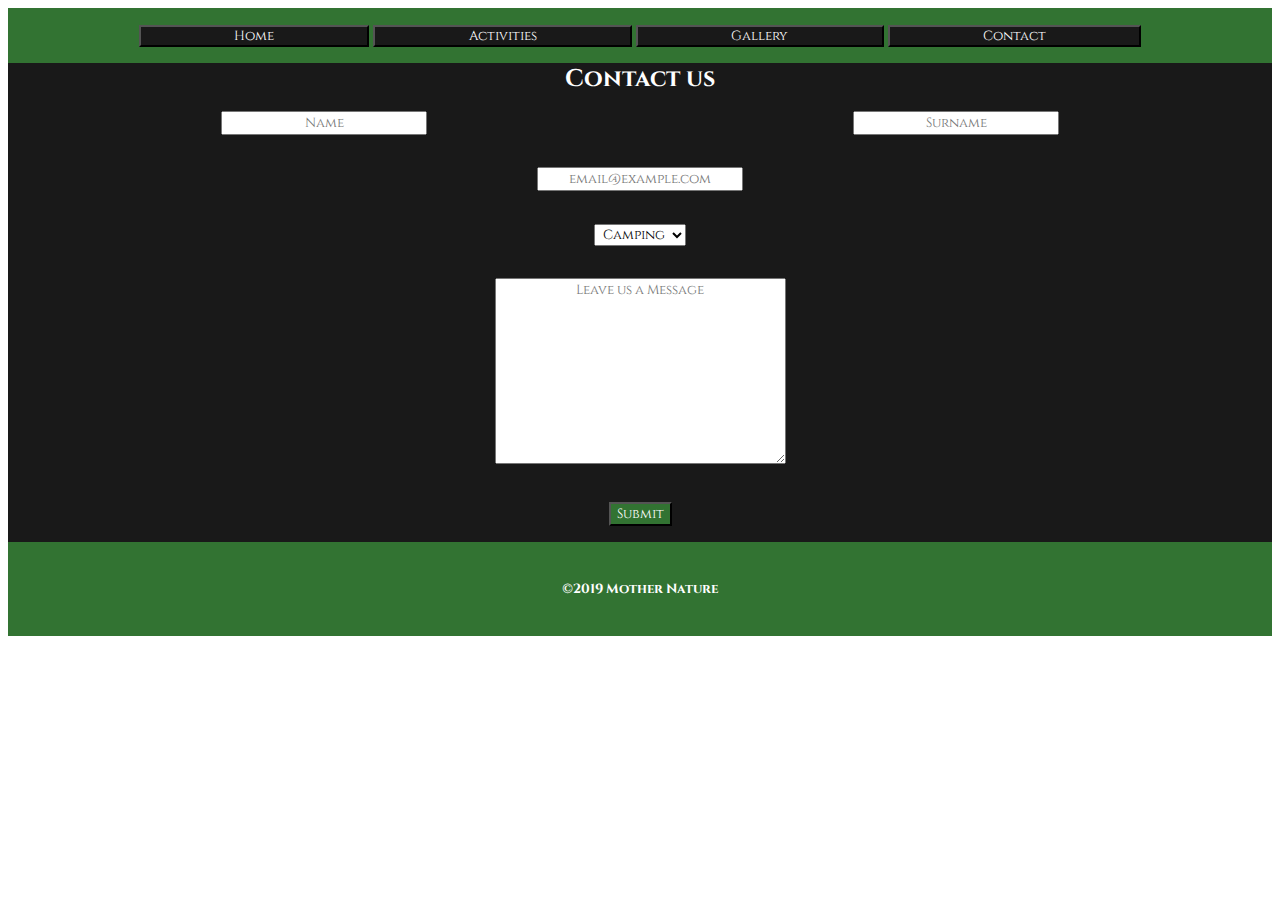
==== contact.html @ e8ab2e3a "Add files via upload" ====
<!DOCTYPE html>
<html>
<head>
    <meta charset="utf-8" />
    <meta http-equiv="X-UA-Compatible" content="IE=edge">
    <title>Contact</title>
    <meta name="viewport" content="width=device-width, initial-scale=1">
    <link rel="stylesheet" type="text/css" media="screen" href="css/main.css">
    <script src="main.js"></script>
</head>
<body>
    <!-- start of grid-1 -->
    <div class="grid-1">
        <!-- start of navbar -->
        <nav>
            <a href="index.html"><button type="home">Home</button></a>
            <!-- start of dropdown -->
            <div class="dropdown">
                <button type="activities">Activities</button>
                    <div class="dropdown-content">
                        <a href="#camping">Camping</a>
                        <a href="#hiking">Hiking</a>
                        <a href="#canoeing">Canoeing</a>
                        <a href="#climbing">Climbing</a>
                        <a href="#fishing">Fishing</a>
                        <a href="#hunting">Hunting</a>
                    </div>
            </div>
            <!-- end of dropdown -->
            <a href="gallery.html"><button type="gallery">Gallery</button></a>
            <a href="contact.html"><button type="contact">Contact</button></a>
        </nav>
        <!-- end of navbar -->
    </div>
    <!-- end of grid-1 -->

    <!-- start of contact form -->
    <section class="form">
        <h2>Contact us</h2>
    
        <form class="grid-4">
                    <section class="name-box">
                        <!-- Textbox for name, required -->
                        <input type="text" required placeholder="Name" required minlength="7" maxlength="12">
                    </section>
        
                    <section class="surname-box">
                        <!-- Text box for name, required -->
                        <input type="text" required placeholder="Surname" required minlength="7" maxlength="12">
                    </section>
            
                
                    <section class="email-box">
                        <!-- Text box for email, required -->
                        <input type="text" required placeholder="email@example.com" pattern="[@]">
                    </section>
    
                    <section class="activity-box">
                        <!-- Country drop down menu to choose from, required -->
                        <select name="Activities" required>
                            <option value="camping">Camping</option> 
                            <option value="hiking">Hiking</option>
                            <option value="canoeing">Canoeing</option>
                            <option value="climbing">Climbing</option>
                            <option value="fishing">Fishing</option> 
                            <option value="hunting">Hunting</option> 
                        </select>
                    </section>
                
                    <section class="message-box">
                        <!-- text area for the about box, optional  -->
                        <textarea name="" id="" placeholder="Leave us a Message" cols="30" rows="10"></textarea>
                    </section>

                    <section class="submit">
                        <!-- submit button -->
                        <input type="Submit" name="" id="">
                    </section>
    </section>
    <!-- end of contact form -->

    <!-- start of grid-3/footer -->
    <div class="grid-3">
        <footer>
            <h5>©2019 Mother Nature</h5>
        </footer>
    </div>
    <!-- end of grid-3/footer -->
</body>
</html>
---- css/main.css ----
@import url("https://fonts.googleapis.com/css?family=Cinzel");
@import url("https://fonts.googleapis.com/css?family=Sigmar+One");
* {
  text-align: center;
  font-family: 'Cinzel', serif;
  color: white;
  scroll-behavior: smooth; }

nav {
  text-align: center;
  display: inline-block; }

a {
  text-decoration: none; }

button {
  background-color: #191919;
  padding: 0em 7em;
  color: white; }

.dropdown {
  position: relative;
  display: inline-block; }

.dropdown-content {
  display: none;
  position: absolute;
  background-color: #e1e1e1; }

.dropdown-content a {
  color: black;
  padding: 1em 5.46em;
  text-decoration: none;
  display: block; }

.dropdown:hover .dropdown-content {
  display: block; }

header {
  background-image: url(../img/background.jpg);
  background-repeat: no-repeat;
  background-size: cover;
  height: 100vh;
  text-align: center; }

.logo {
  width: 50vh;
  height: 50vh;
  padding-top: 10vh; }

.title {
  color: #327332;
  font-family: 'Sigmar One', cursive; }

h2 {
  margin: 0; }

p {
  font-size: 24px; }

.picture {
  position: relative;
  width: 50%;
  margin: 0 auto; }

.middle {
  transition: .5s ease;
  opacity: 0;
  position: absolute;
  top: 50%;
  left: 50%;
  transform: translate(-50%, -50%);
  -ms-transform: translate(-50%, -50%); }

.picture:hover .image {
  opacity: 0.3; }

.picture:hover .middle {
  opacity: 1; }

.text {
  color: white;
  font-size: 12px; }

table {
  padding: 5em 30em; }

input[type="submit"] {
  background-color: #327332; }

input[type="text"] {
  color: black; }

select,
option,
textarea {
  color: black; }

.grid-1 {
  display: grid;
  grid-template-columns: 1fr;
  grid-template-rows: 1fr;
  grid-template-areas: "nav" "header"; }

nav {
  grid-area: nav;
  background-color: #327332;
  padding: 1em; }

header {
  grid-area: header;
  padding: 1em; }

.grid-2 {
  display: grid;
  grid-template-columns: 1fr;
  grid-template-rows: 1fr;
  grid-template-areas: "main" "main"; }

main {
  grid-area: main;
  background-color: #191919;
  padding: 1em; }

.grid-2a {
  display: grid;
  grid-template-columns: 1fr 1fr;
  grid-template-rows: 1fr 1fr;
  grid-template-areas: "camping hiking" "canoeing climbing" "fishing hunting"; }

.camping {
  grid-area: camping;
  background-color: #327332;
  padding: 1em; }

.hiking {
  grid-area: hiking;
  background-color: #327332;
  padding: 1em; }

.canoeing {
  grid-area: canoeing;
  background-color: #327332;
  padding: 1em; }

.climbing {
  grid-area: climbing;
  background-color: #327332;
  padding: 1em; }

.fishing {
  grid-area: fishing;
  background-color: #327332;
  padding: 1em; }

.hunting {
  grid-area: hunting;
  background-color: #327332;
  padding: 1em; }

.picture {
  position: relative;
  width: 50%;
  margin: 0 auto; }

.middle {
  transition: .5s ease;
  opacity: 0;
  position: absolute;
  top: 50%;
  left: 50%;
  transform: translate(-50%, -50%);
  -ms-transform: translate(-50%, -50%); }

.picture:hover .image {
  opacity: 0.3; }

.picture:hover .middle {
  opacity: 1; }

.text {
  color: white;
  font-size: 14px; }

.grid-3 {
  display: grid;
  grid-template-columns: 1fr;
  grid-template-rows: 1fr;
  grid-template-areas: "footer" "footer"; }

footer {
  grid-area: footer;
  background-color: #327332;
  padding: 1em; }

.form {
  text-align: center;
  background-color: #191919;
  font-family: 'Cinzel', serif; }

.gallery {
  background-color: #191919; }

.gallery-grid {
  display: grid;
  grid-gap: 1em;
  grid-template-columns: repeat(4, 1fr);
  margin: 0 auto;
  /* grid-template-rows: repeat(5 1fr); */ }

.photo1 {
  background-image: url(../img/camping1.jpg);
  background-size: cover;
  background-repeat: no-repeat;
  grid-column: span 2;
  grid-row: span 30; }

.photo2 {
  background-image: url(../img/camping2.jpg);
  background-size: cover;
  background-repeat: no-repeat;
  grid-column: span 2;
  grid-row: span 30; }

.photo3 {
  background-image: url(../img/camping3.jpg);
  background-size: cover;
  background-repeat: no-repeat;
  grid-column: span 2;
  grid-row: span 30; }

.photo4 {
  background-image: url(../img/camping4.jpg);
  background-size: cover;
  background-repeat: no-repeat;
  grid-column: span 2;
  grid-row: span 30; }

.photo5 {
  background-image: url(../img/camping5.jpg);
  background-size: cover;
  background-repeat: no-repeat;
  grid-column: span 2;
  grid-row: span 20; }

.photo6 {
  background-image: url(../img/hiking1.jpg);
  background-size: cover;
  background-repeat: no-repeat;
  grid-column: span 2;
  grid-row: span 30; }

.photo7 {
  background-image: url(../img/hiking2.jpg);
  background-size: cover;
  background-repeat: no-repeat;
  grid-column: span 2;
  grid-row: span 20; }

.photo8 {
  background-image: url(../img/canoeing1.jpg);
  background-size: cover;
  background-repeat: no-repeat;
  grid-column: span 2;
  grid-row: span 30; }

.photo9 {
  background-image: url(../img/canoeing2.jpg);
  background-size: cover;
  background-repeat: no-repeat;
  grid-column: span 2;
  grid-row: span 20; }

.photo10 {
  background-image: url(../img/climbing1.jpg);
  background-size: cover;
  background-repeat: no-repeat;
  grid-column: span 2;
  grid-row: span 20; }

.photo11 {
  background-image: url(../img/climbing2.jpg);
  background-size: cover;
  background-repeat: no-repeat;
  grid-column: span 2;
  grid-row: span 30; }

.photo12 {
  background-image: url(../img/climbing3.jpg);
  background-size: cover;
  background-repeat: no-repeat;
  grid-column: span 2;
  grid-row: span 20; }

.photo13 {
  background-image: url(../img/fishing1.jpg);
  background-size: cover;
  background-repeat: no-repeat;
  grid-column: span 2;
  grid-row: span 30; }

.photo14 {
  background-image: url(../img/fishing2.jpg);
  background-size: cover;
  background-repeat: no-repeat;
  grid-column: span 2;
  grid-row: span 20; }

.photo15 {
  background-image: url(../img/fishing3.jpg);
  background-size: cover;
  background-repeat: no-repeat;
  grid-column: span 2;
  grid-row: span 20; }

.photo16 {
  background-image: url(../img/hunting2.jpg);
  background-size: cover;
  background-repeat: no-repeat;
  grid-column: span 2;
  grid-row: span 30; }

.photo17 {
  background-image: url(../img/hunting3.jpg);
  background-size: cover;
  background-repeat: no-repeat;
  grid-column: span 2;
  grid-row: span 30; }

.photo18 {
  background-image: url(../img/hunting4.jpg);
  background-size: cover;
  background-repeat: no-repeat;
  grid-column: span 2;
  grid-row: span 30; }

.grid-4 {
  display: grid;
  grid-template-columns: 1fr 1fr;
  grid-template-rows: 1fr 1fr;
  grid-template-areas: "name-box surname-box" "email-box email-box" "activity-box activity-box" "message-box message-box" "submit submit"; }

.name-box {
  grid-area: name-box;
  padding: 1em; }

.surname-box {
  grid-area: surname-box;
  padding: 1em; }

.email-box {
  grid-area: email-box;
  padding: 1em; }

.activity-box {
  grid-area: activity-box;
  padding: 1em; }

.message-box {
  grid-area: message-box;
  padding: 1em; }

.submit {
  grid-area: submit;
  padding: 1em; }

@media (max-width: 1024px) {
  .container {
    display: grid;
    grid-gap: 20px;
    grid-template-columns: 1fr 1fr;
    grid-template-rows: 1fr 1fr;
    grid-template-areas: "nav nav" "header header" "main main" "footer footer"; } }
@media (max-width: 700px) {
  .grid-1 {
    display: grid;
    grid-template-columns: 1fr;
    grid-template-rows: 1fr;
    grid-template-areas: "nav" "header"; }

  .grid-2 {
    display: grid;
    grid-template-columns: 1fr;
    grid-template-rows: 1fr;
    grid-template-areas: "main" "main"; }

  .grid-2a {
    display: block;
    grid-template-columns: 1fr 1fr;
    grid-template-rows: 1fr 1fr;
    grid-template-areas: "camping hiking" "canoeing climbing" "fishing hunting"; }

  .picture {
    position: relative;
    width: 50%;
    margin: 0 auto; }

  .middle {
    transition: .5s ease;
    opacity: 1;
    position: absolute;
    top: 50%;
    left: 50%;
    transform: translate(-50%, -50%);
    -ms-transform: translate(-50%, -50%); }

  .picture:hover .image {
    opacity: 0.3; }

  .picture:hover .middle {
    opacity: 1; }

  .text {
    color: white;
    font-size: 12px; }

  .grid-3 {
    display: grid;
    grid-template-columns: 1fr;
    grid-template-rows: 1fr;
    grid-template-areas: "footer" "footer"; }

  .gallery-grid {
    display: grid;
    grid-gap: 1em;
    grid-template-columns: repeat(4, 1fr);
    margin: 0 auto;
    /* grid-template-rows: repeat(5 1fr); */ }

  .grid-4 {
    display: block;
    grid-template-columns: 1fr 1fr;
    grid-template-rows: 1fr 1fr;
    grid-template-areas: "name-box surname-box" "email-box email-box" "activity-box activity-box" "message-box message-box" "submit submit"; } }

/*# sourceMappingURL=main.css.map */
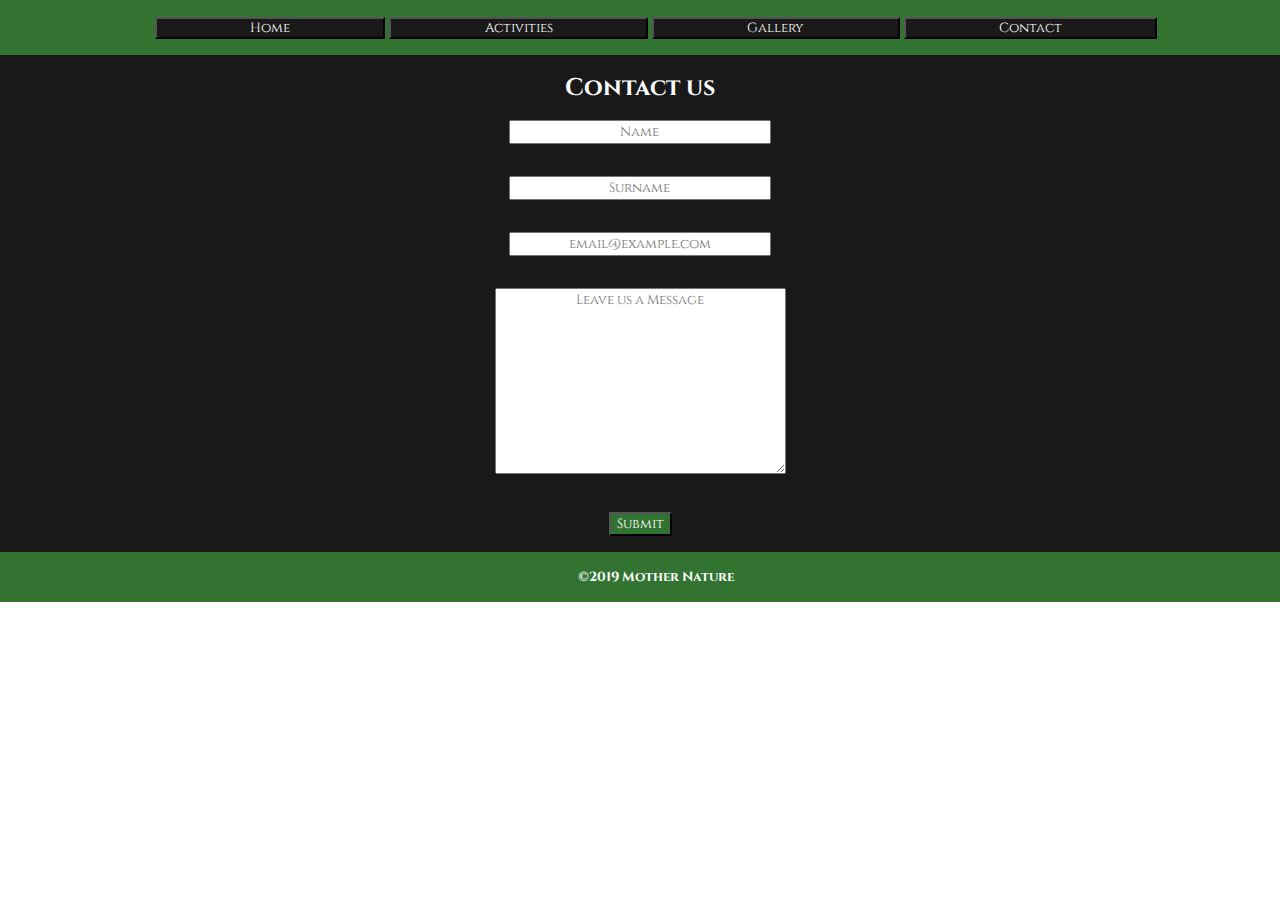
==== commit 5f7219aa: "update changes" ====
--- a/contact.html
+++ b/contact.html
@@ -10,7 +10,7 @@
 </head>
 <body>
     <!-- start of grid-1 -->
-    <div class="grid-1">
+    <div class="nav-hero-grid">
         <!-- start of navbar -->
         <nav>
             <a href="index.html"><button type="home">Home</button></a>
@@ -36,9 +36,9 @@
 
     <!-- start of contact form -->
     <section class="form">
-        <h2>Contact us</h2>
+        <h2 class="pad-top">Contact us</h2>
     
-        <form class="grid-4">
+        <form class="form-grid">
                     <section class="name-box">
                         <!-- Textbox for name, required -->
                         <input type="text" required placeholder="Name" required minlength="7" maxlength="12">
@@ -55,9 +55,9 @@
                         <input type="text" required placeholder="email@example.com" pattern="[@]">
                     </section>
     
-                    <section class="activity-box">
+                    <!-- <section class="activity-box"> -->
                         <!-- Country drop down menu to choose from, required -->
-                        <select name="Activities" required>
+                        <!-- <select class="nav-activities" name="Activities" required>
                             <option value="camping">Camping</option> 
                             <option value="hiking">Hiking</option>
                             <option value="canoeing">Canoeing</option>
@@ -65,11 +65,11 @@
                             <option value="fishing">Fishing</option> 
                             <option value="hunting">Hunting</option> 
                         </select>
-                    </section>
+                    </section> -->
                 
                     <section class="message-box">
                         <!-- text area for the about box, optional  -->
-                        <textarea name="" id="" placeholder="Leave us a Message" cols="30" rows="10"></textarea>
+                        <textarea name="" id="center" placeholder="Leave us a Message" cols="30" rows="10"></textarea>
                     </section>
 
                     <section class="submit">
@@ -80,7 +80,7 @@
     <!-- end of contact form -->
 
     <!-- start of grid-3/footer -->
-    <div class="grid-3">
+    <div class="footer-grid">
         <footer>
             <h5>©2019 Mother Nature</h5>
         </footer>
--- a/css/main.css
+++ b/css/main.css
@@ -1,6 +1,7 @@
 @import url("https://fonts.googleapis.com/css?family=Cinzel");
 @import url("https://fonts.googleapis.com/css?family=Sigmar+One");
 * {
+  margin: 0;
   text-align: center;
   font-family: 'Cinzel', serif;
   color: white;
@@ -17,6 +18,27 @@
   background-color: #191919;
   padding: 0em 7em;
   color: white; }
+
+h2 {
+  margin: 0; }
+
+p {
+  font-size: 24px; }
+
+table {
+  padding: 5em 30em; }
+
+input[type="submit"] {
+  background-color: #327332; }
+
+input[type="text"] {
+  color: black;
+  width: 19em; }
+
+select,
+option,
+textarea {
+  color: black; }
 
 .dropdown {
   position: relative;
@@ -36,11 +58,12 @@
 .dropdown:hover .dropdown-content {
   display: block; }
 
-header {
+.hero {
   background-image: url(../img/background.jpg);
   background-repeat: no-repeat;
   background-size: cover;
   height: 100vh;
+  width: 100%;
   text-align: center; }
 
 .logo {
@@ -52,16 +75,12 @@
   color: #327332;
   font-family: 'Sigmar One', cursive; }
 
-h2 {
-  margin: 0; }
-
-p {
-  font-size: 24px; }
-
 .picture {
   position: relative;
   width: 50%;
-  margin: 0 auto; }
+  height: 72%;
+  margin: 0 auto;
+  border: solid 1em #191919; }
 
 .middle {
   transition: .5s ease;
@@ -82,36 +101,55 @@
   color: white;
   font-size: 12px; }
 
-table {
-  padding: 5em 30em; }
-
-input[type="submit"] {
-  background-color: #327332; }
-
-input[type="text"] {
-  color: black; }
-
-select,
-option,
-textarea {
-  color: black; }
-
-.grid-1 {
+.gallery {
+  background-color: #191919;
+  width: 100%; }
+
+.form {
+  text-align: center;
+  background-color: #191919;
+  font-family: 'Cinzel', serif;
+  width: 100%; }
+
+.nav-activities {
+  width: 19.5em; }
+
+.fit {
+  margin: 0 auto;
+  width: 77%;
+  padding-bottom: .7em; }
+
+.pad-top {
+  padding-top: .7em; }
+
+.image {
+  width: 7em;
+  height: 10em; }
+
+.resize {
+  padding: 0em; }
+
+#center {
+  margin: 0 auto; }
+
+.nav-hero-grid {
   display: grid;
   grid-template-columns: 1fr;
   grid-template-rows: 1fr;
-  grid-template-areas: "nav" "header"; }
+  grid-template-areas: "nav" "hero"; }
 
 nav {
   grid-area: nav;
   background-color: #327332;
-  padding: 1em; }
-
-header {
-  grid-area: header;
-  padding: 1em; }
-
-.grid-2 {
+  padding: 1em;
+  width: 100%; }
+
+.hero {
+  grid-area: hero;
+  padding: 1em;
+  width: 100%; }
+
+.activities-grid {
   display: grid;
   grid-template-columns: 1fr;
   grid-template-rows: 1fr;
@@ -120,9 +158,10 @@
 main {
   grid-area: main;
   background-color: #191919;
-  padding: 1em; }
-
-.grid-2a {
+  width: 100%;
+  padding: 1em; }
+
+.activities-nested-grid {
   display: grid;
   grid-template-columns: 1fr 1fr;
   grid-template-rows: 1fr 1fr;
@@ -158,31 +197,7 @@
   background-color: #327332;
   padding: 1em; }
 
-.picture {
-  position: relative;
-  width: 50%;
-  margin: 0 auto; }
-
-.middle {
-  transition: .5s ease;
-  opacity: 0;
-  position: absolute;
-  top: 50%;
-  left: 50%;
-  transform: translate(-50%, -50%);
-  -ms-transform: translate(-50%, -50%); }
-
-.picture:hover .image {
-  opacity: 0.3; }
-
-.picture:hover .middle {
-  opacity: 1; }
-
-.text {
-  color: white;
-  font-size: 14px; }
-
-.grid-3 {
+.footer-grid {
   display: grid;
   grid-template-columns: 1fr;
   grid-template-rows: 1fr;
@@ -191,22 +206,16 @@
 footer {
   grid-area: footer;
   background-color: #327332;
-  padding: 1em; }
-
-.form {
-  text-align: center;
-  background-color: #191919;
-  font-family: 'Cinzel', serif; }
-
-.gallery {
-  background-color: #191919; }
+  width: 100%;
+  padding: 1em; }
 
 .gallery-grid {
+  padding-top: 1em;
   display: grid;
+  width: 100%;
   grid-gap: 1em;
   grid-template-columns: repeat(4, 1fr);
-  margin: 0 auto;
-  /* grid-template-rows: repeat(5 1fr); */ }
+  margin: 0 auto; }
 
 .photo1 {
   background-image: url(../img/camping1.jpg);
@@ -334,11 +343,11 @@
   grid-column: span 2;
   grid-row: span 30; }
 
-.grid-4 {
+.form-grid {
   display: grid;
-  grid-template-columns: 1fr 1fr;
-  grid-template-rows: 1fr 1fr;
-  grid-template-areas: "name-box surname-box" "email-box email-box" "activity-box activity-box" "message-box message-box" "submit submit"; }
+  grid-template-columns: repeat(2, 1fr);
+  grid-template-rows: auto;
+  grid-template-areas: "name-box name-box" "surname-box surname-box" "email-box email-box" "activity-box activity-box" "message-box message-box" "submit submit"; }
 
 .name-box {
   grid-area: name-box;
@@ -372,23 +381,26 @@
     grid-template-rows: 1fr 1fr;
     grid-template-areas: "nav nav" "header header" "main main" "footer footer"; } }
 @media (max-width: 700px) {
-  .grid-1 {
+  .nav-hero-grid {
     display: grid;
     grid-template-columns: 1fr;
     grid-template-rows: 1fr;
-    grid-template-areas: "nav" "header"; }
-
-  .grid-2 {
+    grid-template-areas: "nav" "hero"; }
+
+  .activities-grid {
     display: grid;
     grid-template-columns: 1fr;
     grid-template-rows: 1fr;
     grid-template-areas: "main" "main"; }
 
-  .grid-2a {
+  p {
+    font-size: 13px; }
+
+  .activities-nested-grid {
     display: block;
-    grid-template-columns: 1fr 1fr;
-    grid-template-rows: 1fr 1fr;
-    grid-template-areas: "camping hiking" "canoeing climbing" "fishing hunting"; }
+    grid-template-columns: 1fr;
+    grid-template-rows: auto;
+    grid-template-areas: "camping" "hiking" "canoeing" "climbing" "fishing" "hunting"; }
 
   .picture {
     position: relative;
@@ -401,6 +413,7 @@
     position: absolute;
     top: 50%;
     left: 50%;
+    width: 100%;
     transform: translate(-50%, -50%);
     -ms-transform: translate(-50%, -50%); }
 
@@ -411,10 +424,9 @@
     opacity: 1; }
 
   .text {
-    color: white;
-    font-size: 12px; }
-
-  .grid-3 {
+    color: white; }
+
+  .footer-grid {
     display: grid;
     grid-template-columns: 1fr;
     grid-template-rows: 1fr;
@@ -423,11 +435,141 @@
   .gallery-grid {
     display: grid;
     grid-gap: 1em;
-    grid-template-columns: repeat(4, 1fr);
+    grid-template-columns: 1fr;
     margin: 0 auto;
     /* grid-template-rows: repeat(5 1fr); */ }
 
-  .grid-4 {
+  #center {
+    margin: 0 auto;
+    width: 16em; }
+
+  .photo1 {
+    background-image: url(../img/camping1.jpg);
+    background-size: contain;
+    background-repeat: no-repeat;
+    grid-column: span 2;
+    grid-row: span 30; }
+
+  .photo2 {
+    background-image: url(../img/camping2.jpg);
+    background-size: contain;
+    background-repeat: no-repeat;
+    grid-column: span 2;
+    grid-row: span 30; }
+
+  .photo3 {
+    background-image: url(../img/camping3.jpg);
+    background-size: contain;
+    background-repeat: no-repeat;
+    grid-column: span 2;
+    grid-row: span 30; }
+
+  .photo4 {
+    background-image: url(../img/camping4.jpg);
+    background-size: contain;
+    background-repeat: no-repeat;
+    grid-column: span 2;
+    grid-row: span 30; }
+
+  .photo5 {
+    background-image: url(../img/camping5.jpg);
+    background-size: contain;
+    background-repeat: no-repeat;
+    grid-column: span 2;
+    grid-row: span 20; }
+
+  .photo6 {
+    background-image: url(../img/hiking1.jpg);
+    background-size: contain;
+    background-repeat: no-repeat;
+    grid-column: span 2;
+    grid-row: span 30; }
+
+  .photo7 {
+    background-image: url(../img/hiking2.jpg);
+    background-size: contain;
+    background-repeat: no-repeat;
+    grid-column: span 2;
+    grid-row: span 20; }
+
+  .photo8 {
+    background-image: url(../img/canoeing1.jpg);
+    background-size: contain;
+    background-repeat: no-repeat;
+    grid-column: span 2;
+    grid-row: span 30; }
+
+  .photo9 {
+    background-image: url(../img/canoeing2.jpg);
+    background-size: contain;
+    background-repeat: no-repeat;
+    grid-column: span 2;
+    grid-row: span 20; }
+
+  .photo10 {
+    background-image: url(../img/climbing1.jpg);
+    background-size: contain;
+    background-repeat: no-repeat;
+    grid-column: span 2;
+    grid-row: span 20; }
+
+  .photo11 {
+    background-image: url(../img/climbing2.jpg);
+    background-size: contain;
+    background-repeat: no-repeat;
+    grid-column: span 2;
+    grid-row: span 30; }
+
+  .photo12 {
+    background-image: url(../img/climbing3.jpg);
+    background-size: contain;
+    background-repeat: no-repeat;
+    grid-column: span 2;
+    grid-row: span 20; }
+
+  .photo13 {
+    background-image: url(../img/fishing1.jpg);
+    background-size: contain;
+    background-repeat: no-repeat;
+    grid-column: span 2;
+    grid-row: span 30; }
+
+  .photo14 {
+    background-image: url(../img/fishing2.jpg);
+    background-size: contain;
+    background-repeat: no-repeat;
+    grid-column: span 2;
+    grid-row: span 20; }
+
+  .photo15 {
+    background-image: url(../img/fishing3.jpg);
+    background-size: contain;
+    background-repeat: no-repeat;
+    grid-column: span 2;
+    grid-row: span 20; }
+
+  .photo16 {
+    background-image: url(../img/hunting2.jpg);
+    background-size: contain;
+    background-repeat: no-repeat;
+    grid-column: span 2;
+    grid-row: span 30; }
+
+  .photo17 {
+    background-image: url(../img/hunting3.jpg);
+    background-size: contain;
+    background-repeat: no-repeat;
+    grid-column: span 2;
+    grid-row: span 30; }
+
+  .photo18 {
+    background-image: url(../img/hunting4.jpg);
+    background-size: contain;
+    background-repeat: no-repeat;
+    grid-column: span 2;
+    grid-row: span 30; }
+
+  .form-grid {
     display: block;
     grid-template-columns: 1fr 1fr;
     grid-template-rows: 1fr 1fr;
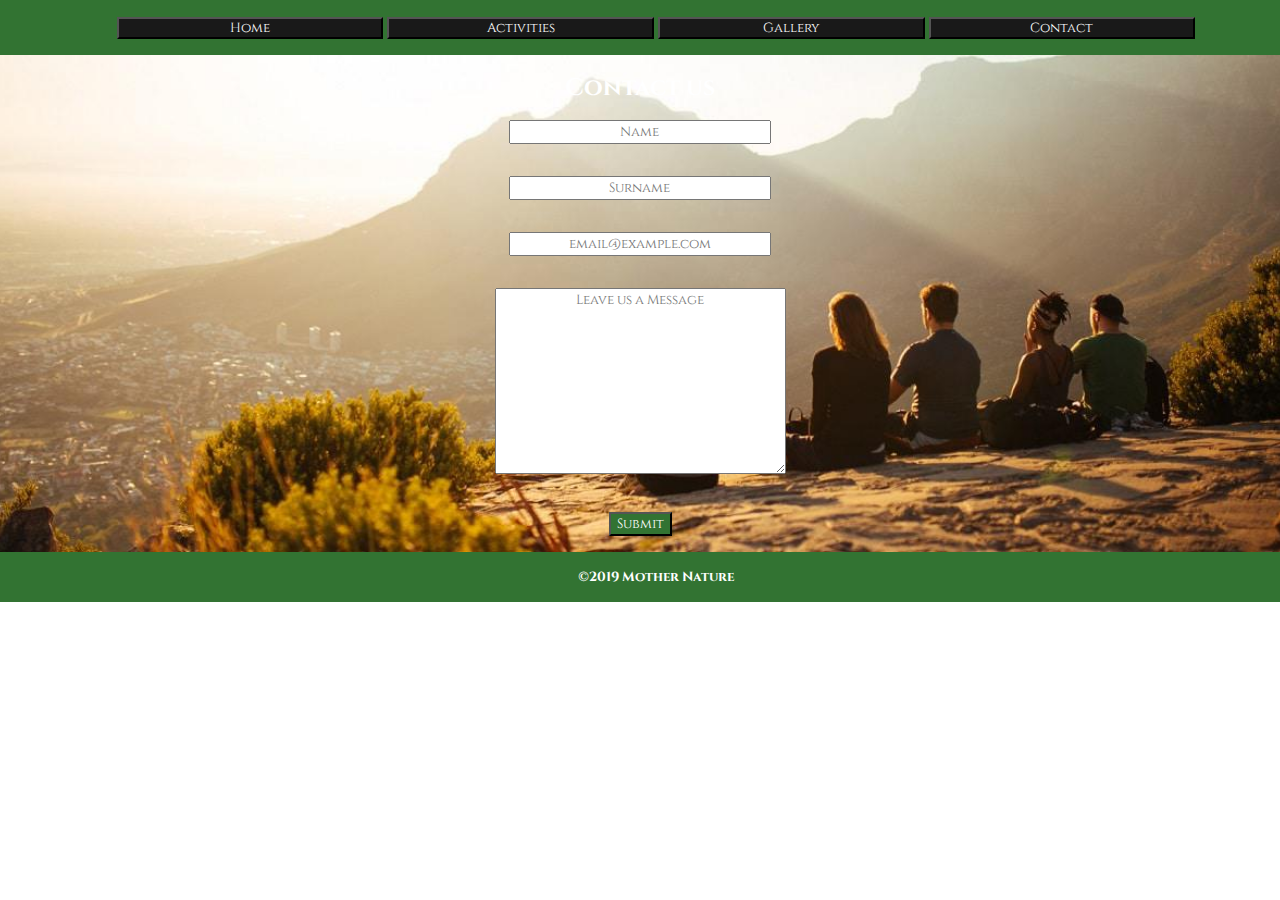
==== commit 4212e232: "update on feedback" ====
--- a/contact.html
+++ b/contact.html
@@ -13,10 +13,10 @@
     <div class="nav-hero-grid">
         <!-- start of navbar -->
         <nav>
-            <a href="index.html"><button type="home">Home</button></a>
+            <a href="index.html"><button class="resize-btn" type="home">Home</button></a>
             <!-- start of dropdown -->
             <div class="dropdown">
-                <button type="activities">Activities</button>
+                <button class="resize-btn" type="activities">Activities</button>
                     <div class="dropdown-content">
                         <a href="#camping">Camping</a>
                         <a href="#hiking">Hiking</a>
@@ -27,8 +27,8 @@
                     </div>
             </div>
             <!-- end of dropdown -->
-            <a href="gallery.html"><button type="gallery">Gallery</button></a>
-            <a href="contact.html"><button type="contact">Contact</button></a>
+            <a href="gallery.html"><button class="resize-btn" type="gallery">Gallery</button></a>
+            <a href="contact.html"><button class="resize-btn" type="contact">Contact</button></a>
         </nav>
         <!-- end of navbar -->
     </div>
--- a/css/main.css
+++ b/css/main.css
@@ -77,8 +77,8 @@
 
 .picture {
   position: relative;
-  width: 50%;
-  height: 72%;
+  width: 80%;
+  height: 80%;
   margin: 0 auto;
   border: solid 1em #191919; }
 
@@ -107,16 +107,19 @@
 
 .form {
   text-align: center;
-  background-color: #191919;
+  background-image: url("../img/mountain-bg.jpg");
   font-family: 'Cinzel', serif;
-  width: 100%; }
+  width: 100%;
+  background-repeat: no-repeat;
+  background-position: center;
+  background-size: cover; }
 
 .nav-activities {
   width: 19.5em; }
 
 .fit {
   margin: 0 auto;
-  width: 77%;
+  width: 90%;
   padding-bottom: .7em; }
 
 .pad-top {
@@ -124,13 +127,16 @@
 
 .image {
   width: 7em;
-  height: 10em; }
+  height: 16em; }
 
 .resize {
   padding: 0em; }
 
 #center {
   margin: 0 auto; }
+
+#photo18-size {
+  height: 10vh; }
 
 .nav-hero-grid {
   display: grid;
@@ -574,5 +580,7 @@
     grid-template-columns: 1fr 1fr;
     grid-template-rows: 1fr 1fr;
     grid-template-areas: "name-box surname-box" "email-box email-box" "activity-box activity-box" "message-box message-box" "submit submit"; } }
+.resize-btn {
+  width: 20em; }
 
 /*# sourceMappingURL=main.css.map */
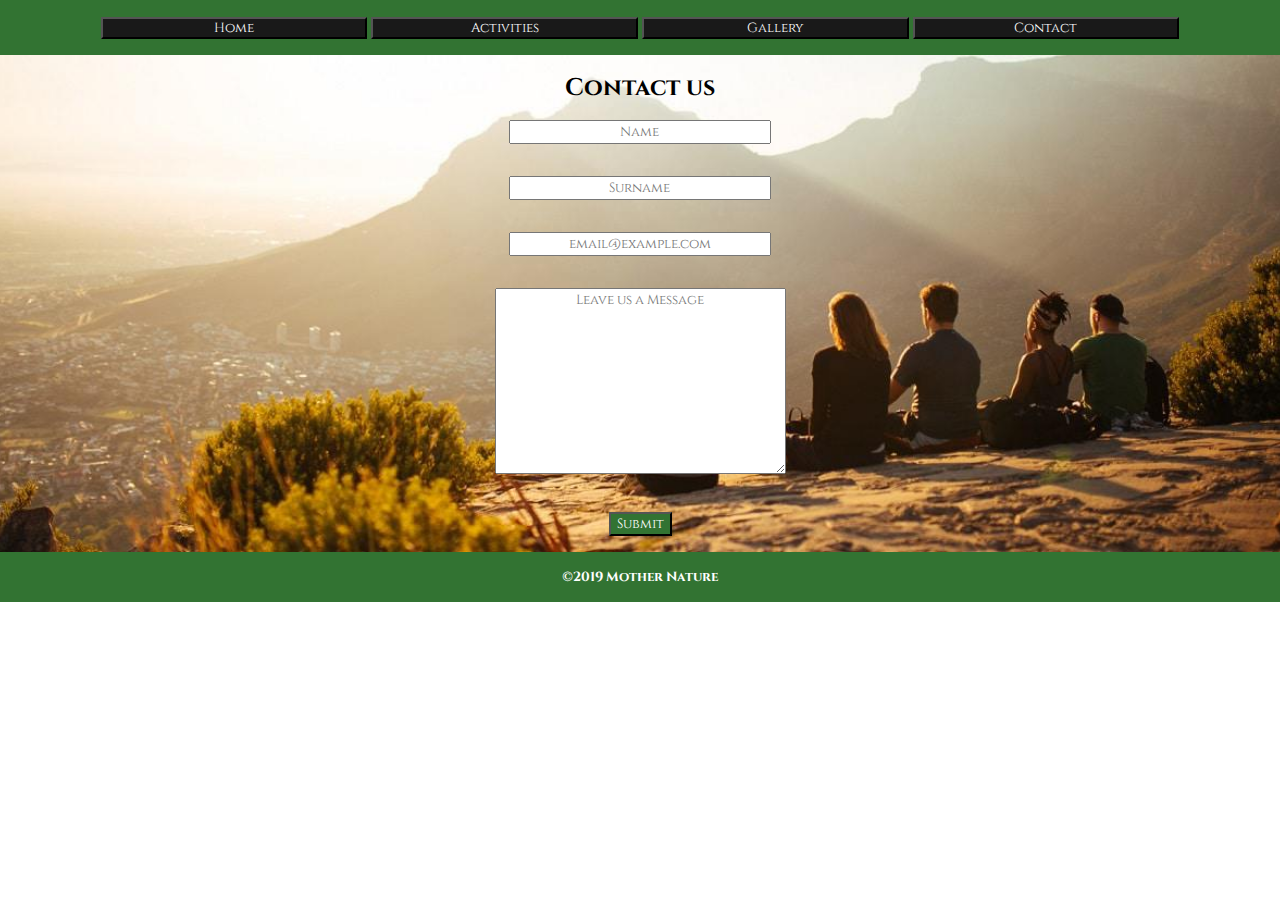
==== commit 14d91d64: "fixed overflow and links to activities page" ====
--- a/contact.html
+++ b/contact.html
@@ -18,12 +18,12 @@
             <div class="dropdown">
                 <button class="resize-btn" type="activities">Activities</button>
                     <div class="dropdown-content">
-                        <a href="#camping">Camping</a>
-                        <a href="#hiking">Hiking</a>
-                        <a href="#canoeing">Canoeing</a>
-                        <a href="#climbing">Climbing</a>
-                        <a href="#fishing">Fishing</a>
-                        <a href="#hunting">Hunting</a>
+                        <a href="index.html #camping">Camping</a>
+                        <a href="index.html #hiking">Hiking</a>
+                        <a href="index.html #canoeing">Canoeing</a>
+                        <a href="index.html #climbing">Climbing</a>
+                        <a href="index.html #fishing">Fishing</a>
+                        <a href="index.html#hunting">Hunting</a>
                     </div>
             </div>
             <!-- end of dropdown -->
@@ -36,7 +36,7 @@
 
     <!-- start of contact form -->
     <section class="form">
-        <h2 class="pad-top">Contact us</h2>
+        <h2 class="pad-top black">Contact us</h2>
     
         <form class="form-grid">
                     <section class="name-box">
--- a/css/main.css
+++ b/css/main.css
@@ -63,7 +63,6 @@
   background-repeat: no-repeat;
   background-size: cover;
   height: 100vh;
-  width: 100%;
   text-align: center; }
 
 .logo {
@@ -88,8 +87,7 @@
   position: absolute;
   top: 50%;
   left: 50%;
-  transform: translate(-50%, -50%);
-  -ms-transform: translate(-50%, -50%); }
+  transform: translate(-50%, -50%); }
 
 .picture:hover .image {
   opacity: 0.3; }
@@ -138,7 +136,11 @@
 #photo18-size {
   height: 10vh; }
 
+.black {
+  color: black; }
+
 .nav-hero-grid {
+  width: 100%;
   display: grid;
   grid-template-columns: 1fr;
   grid-template-rows: 1fr;
@@ -147,15 +149,14 @@
 nav {
   grid-area: nav;
   background-color: #327332;
-  padding: 1em;
-  width: 100%; }
+  padding: 1em; }
 
 .hero {
   grid-area: hero;
-  padding: 1em;
-  width: 100%; }
+  padding: 1em; }
 
 .activities-grid {
+  width: 100%;
   display: grid;
   grid-template-columns: 1fr;
   grid-template-rows: 1fr;
@@ -164,7 +165,6 @@
 main {
   grid-area: main;
   background-color: #191919;
-  width: 100%;
   padding: 1em; }
 
 .activities-nested-grid {
@@ -205,6 +205,7 @@
 
 .footer-grid {
   display: grid;
+  width: 100%;
   grid-template-columns: 1fr;
   grid-template-rows: 1fr;
   grid-template-areas: "footer" "footer"; }
@@ -212,7 +213,6 @@
 footer {
   grid-area: footer;
   background-color: #327332;
-  width: 100%;
   padding: 1em; }
 
 .gallery-grid {
@@ -410,21 +410,16 @@
 
   .picture {
     position: relative;
-    width: 50%;
     margin: 0 auto; }
 
   .middle {
     transition: .5s ease;
     opacity: 1;
     position: absolute;
-    top: 50%;
+    top: 70%;
     left: 50%;
     width: 100%;
-    transform: translate(-50%, -50%);
-    -ms-transform: translate(-50%, -50%); }
-
-  .picture:hover .image {
-    opacity: 0.3; }
+    transform: translate(-50%, -50%); }
 
   .picture:hover .middle {
     opacity: 1; }
